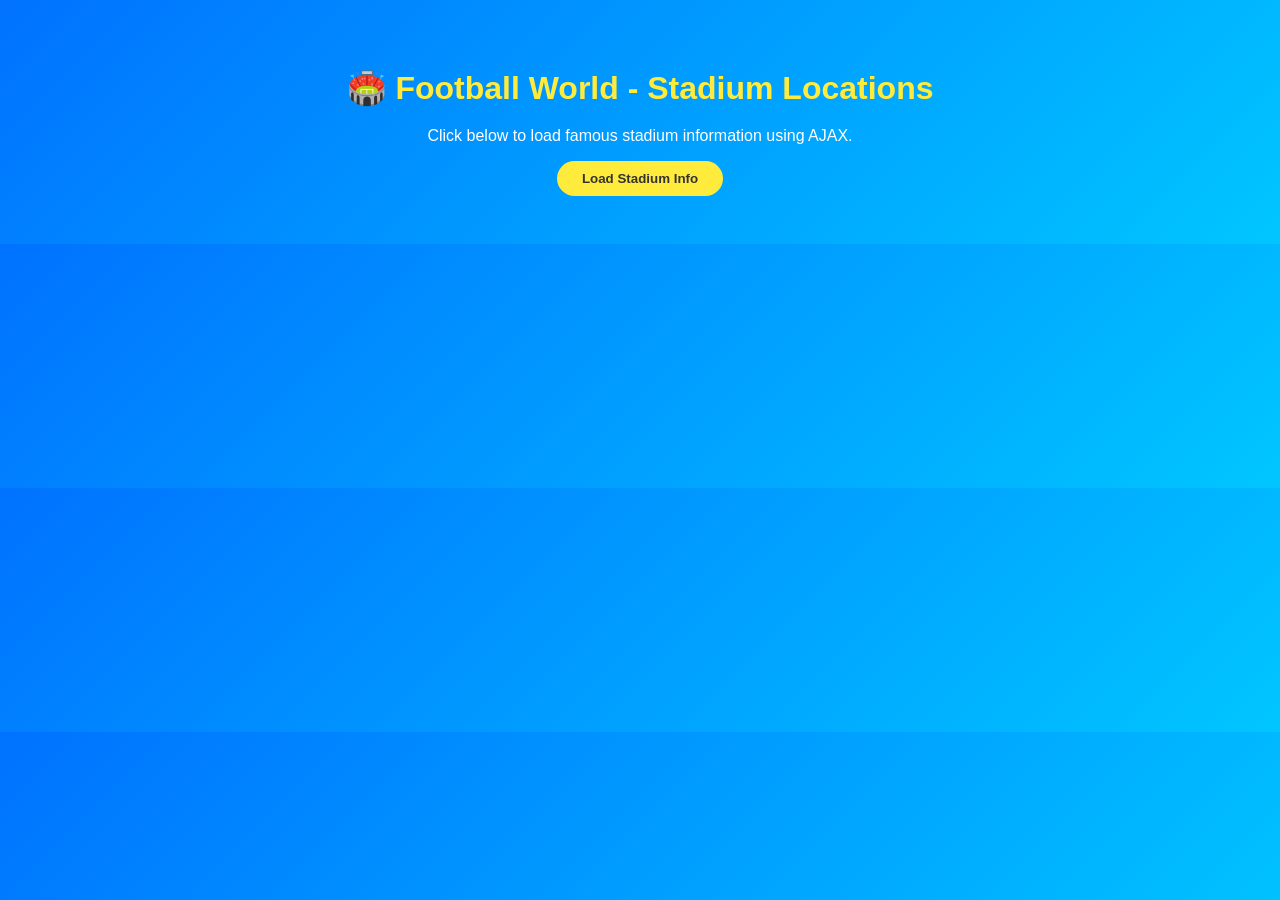
==== our location.html @ 5a1d45f7 "Add files via upload its took a good amount of inspiration from chatgpt but i have added some of my " ====
<!DOCTYPE html>
<head>
    <title>Football World - Stadium Locations</title>
  <style>
    body {
      font-family: "Poppins", sans-serif;
      background: linear-gradient(135deg, #0072ff, #00c6ff);
      color: white;
      text-align: center;
      padding: 40px;
    }

    h1 {
      color: #ffeb3b;
      margin-bottom: 20px;
    }

    button {
      background-color: #ffeb3b;
      border: none;
      color: #333;
      padding: 10px 25px;
      border-radius: 25px;
      cursor: pointer;
      font-weight: bold;
      transition: 0.3s;
    }

    button:hover {
      background-color: white;
      transform: scale(1.1);
    }

    
    
  </style>
</head>
<body>

  <h1>🏟️ Football World - Stadium Locations</h1>
  <p>Click below to load famous stadium information using AJAX.</p>

  <button onclick="loadStadium()">Load Stadium Info</button>

  <div id="stadiumInfo"></div>

  <script>
    function loadStadium() 
	{
           let x = new XMLHttpRequest();

            x.open("GET", "stadium.json", true);

            x.onreadystatechange = function() {
        if (x.readyState === 4 && x.status === 200) {
          let data = JSON.parse(x.responseText);
          document.getElementById("stadiumInfo").innerHTML = `
            <h2>${data.name}</h2>
            <p><strong>Location:</strong> ${data.city}, ${data.country}</p>
            <p><strong>Capacity:</strong> ${data.capacity.toLocaleString()} people</p>
            <p><strong>Opened:</strong> ${data.opened}</p>
          `;
        }
      };

           x.send();
    }
  </script>
</body>
</html>
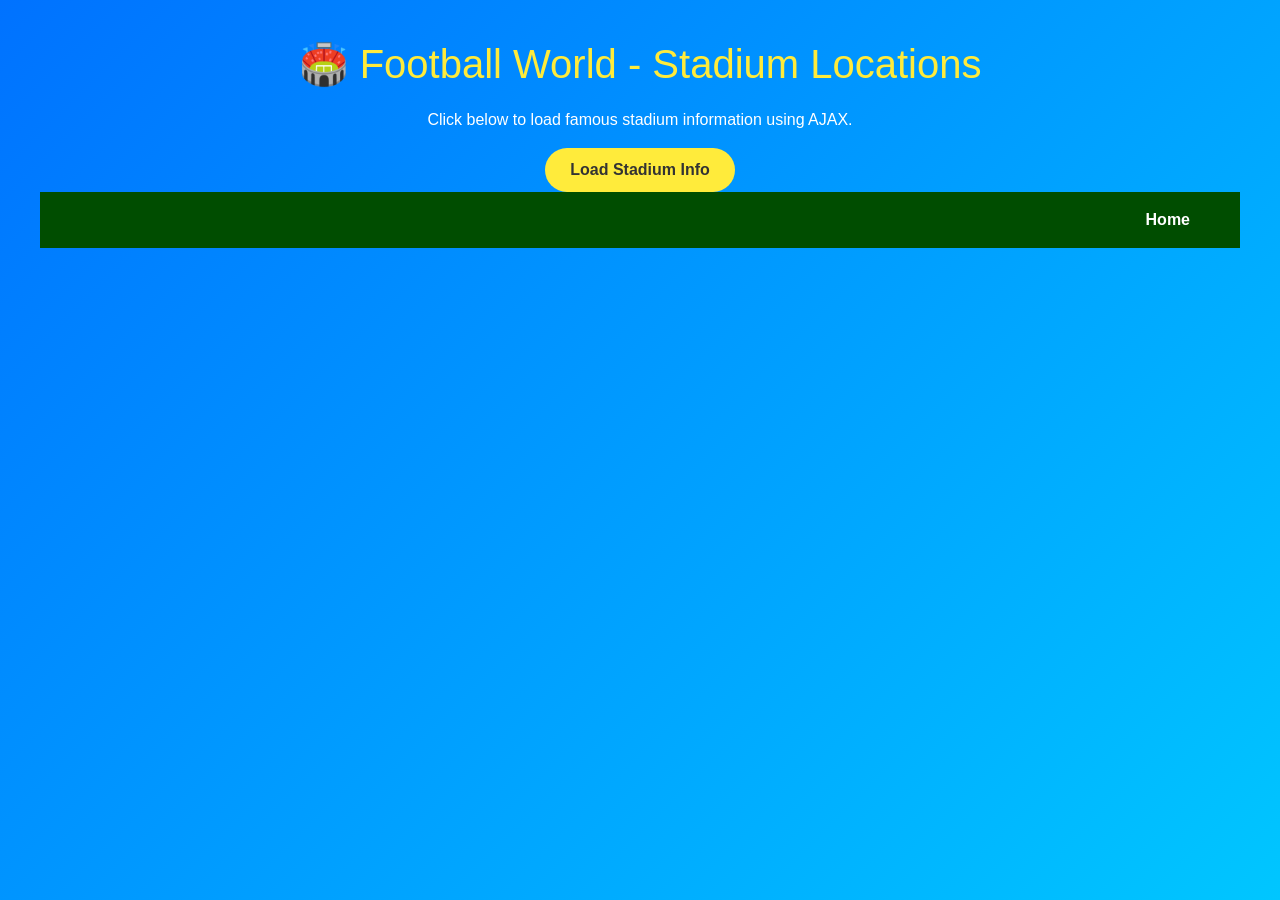
==== commit 5a8b85de: "Add files via upload" ====
--- a/our location.html
+++ b/our location.html
@@ -1,7 +1,12 @@
-<!DOCTYPE html>
+<html>
 <head>
     <title>Football World - Stadium Locations</title>
-  <style>
+
+    <!-- BOOTSTRAP FIX -->
+    <link href="https://cdn.jsdelivr.net/npm/bootstrap@5.3.3/dist/css/bootstrap.min.css" rel="stylesheet">
+    <script src="https://cdn.jsdelivr.net/npm/bootstrap@5.3.3/dist/js/bootstrap.bundle.min.js"></script>
+
+    <style>
     body {
       font-family: "Poppins", sans-serif;
       background: linear-gradient(135deg, #0072ff, #00c6ff);
@@ -31,8 +36,18 @@
       transform: scale(1.1);
     }
 
-    
-    
+    .navbar {
+        background-color: #004d00;
+    }
+
+    .navbar a {
+        color: white !important;
+        font-weight: bold;
+    }
+
+    .navbar a:hover {
+        text-decoration: underline;
+    }
   </style>
 </head>
 <body>
@@ -44,27 +59,37 @@
 
   <div id="stadiumInfo"></div>
 
+  <nav class="navbar navbar-expand-lg navbar-dark">
+        <div class="container">
+            <div class="collapse navbar-collapse justify-content-end" id="navbarNav">
+                <ul class="navbar-nav">
+                    <li class="nav-item"><a class="nav-link" href="sports1.html">Home</a></li>
+                </ul>
+            </div>
+        </div>
+    </nav>
+
   <script>
     function loadStadium() 
-	{
-           let x = new XMLHttpRequest();
+{
+      let x = new XMLHttpRequest();
 
-            x.open("GET", "stadium.json", true);
+      x.open("GET", "stadium.json", true);
 
-            x.onreadystatechange = function() {
+      x.onreadystatechange = function() {
         if (x.readyState === 4 && x.status === 200) {
           let data = JSON.parse(x.responseText);
           document.getElementById("stadiumInfo").innerHTML = `
-            <h2>${data.name}</h2>
-            <p><strong>Location:</strong> ${data.city}, ${data.country}</p>
-            <p><strong>Capacity:</strong> ${data.capacity.toLocaleString()} people</p>
-            <p><strong>Opened:</strong> ${data.opened}</p>
+            <h2>${stadium.name}</h2>
+            <p><strong>Location:</strong> ${stadium.city}, ${data.country}</p>
+            <p><strong>Capacity:</strong> ${stadium.capacity.toLocaleString()} people</p>
+            <p><strong>Opened:</strong> ${stadium.opened}</p>
           `;
         }
       };
 
-           x.send();
+      x.send();
     }
   </script>
 </body>
-</html>+</html>
